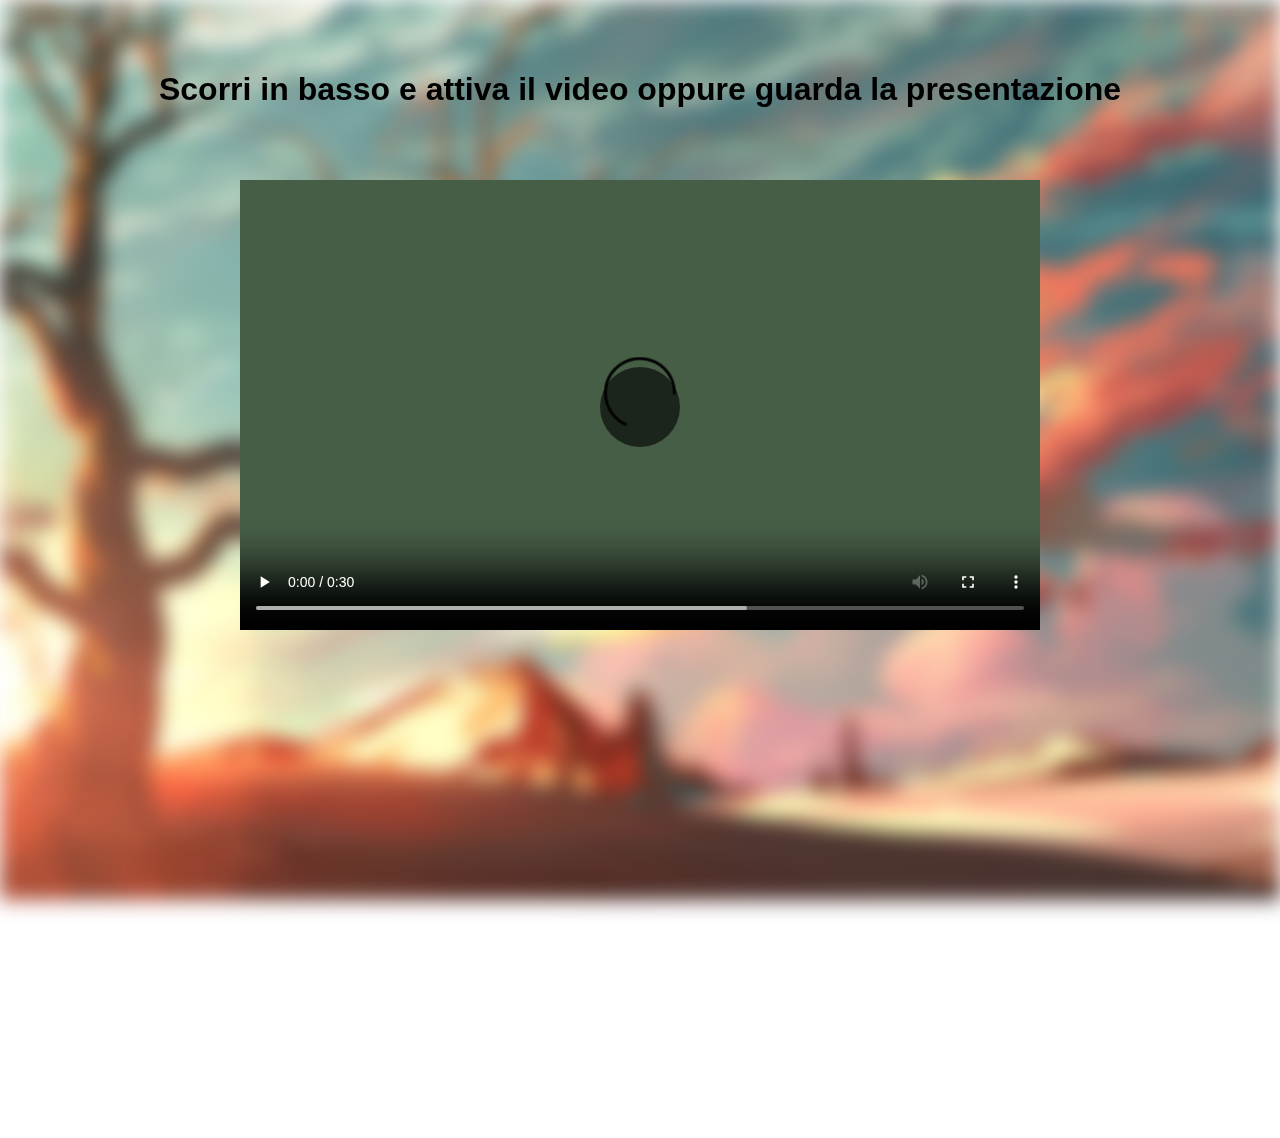
==== pagina2.html @ 96c7901b "sito completo" ====
<!DOCTYPE html>
<html lang="it">
<head>
  <meta charset="UTF-8">
  <meta name="viewport" content="width=device-width, initial-scale=1.0">
  <title>Grazie</title>
  <link rel="stylesheet" href="styles.css">
  <style>
    /* Stile per il video */
    .video-container {
      position: relative;
      width: 100%;
      max-width: 800px;
      margin: auto;
      text-align: center;
    }

    .video {
      width: 100%;
      height: auto;
    }

    .play-button-container {
      position: absolute;
      top: 50%;
      left: 50%;
      transform: translate(-50%, -50%);
      width: 80px;
      height: 80px;
      background-color: rgba(0, 0, 0, 0.6);
      border-radius: 50%;
      cursor: pointer;
      transition: background-color 0.3s;
      display: flex;
      justify-content: center;
      align-items: center;
    }

    .play-button-container:hover {
      background-color: rgba(0, 0, 0, 0.8);
    }

    .play-button {
      width: 80px;
      height: 80px;
      background-color: transparent;
      border: none;
      border-radius: 50%;
      cursor: pointer;
      display: flex;
      justify-content: center;
      align-items: center;
      transition: opacity 0.3s;
    }

    .play-button i {
      color: #fff;
      font-size: 36px;
    }

    /* Stile per il PowerPoint */
    .ppt-container {
      text-align: center;
      margin-top: 50px;
      max-width: 800px;
      margin: auto;
    }

    .ppt-container iframe {
      width: 100%;
      height: 500px;
    }
  </style>
</head>
<body>

<!-- Sfondo sfocato -->
<div class="sfondo"></div>

<div class="container">
  <!-- Intestazione -->
  <header>
    <h1>Scorri in basso e attiva il video oppure guarda la presentazione</h1>
  </header>

  <!-- Video -->
  <div class="video-container">
    <video class="video" controls onplay="hidePlayButton()">
      <source src="Come creare un Sito Web.mp4" type="video/mp4">
      Il tuo browser non supporta il tag video.
    </video>
    <div class="play-button-container" onclick="playPause()">
      <i class="fa fa-play"></i>
    </div>
  </div>

  <!-- PowerPoint -->
  <div class="ppt-container">
    <iframe src="https://docs.google.com/presentation/d/e/2PACX-1vRoIMAU5QxLwI0WPMLcTajNCTEvdTj9RNq08vuNIjPbhDEwV6olX7Ve4yWpxSAIXTFcRf4_Q1NQ2wQA/embed?start=false&loop=false&delayms=3000" frameborder="0" width="800" height="500" allowfullscreen="true" mozallowfullscreen="true" webkitallowfullscreen="true"></iframe>
  </div>

</div>

<!-- Script per gestire la riproduzione del video -->
<script>
  function playPause() {
    var video = document.querySelector('.video');
    if (video.paused) {
      video.play();
    } else {
      video.pause();
    }
  }

  function hidePlayButton() {
    var playButtonContainer = document.querySelector('.play-button-container');
    playButtonContainer.style.display = 'none';
  }
</script>

</body>
</html>
---- styles.css ----
body {
  font-family: Arial, sans-serif;
  margin: 0;
  padding: 0;
}

.sfondo {
  position: fixed;
  width: 100%;
  height: 100%;
  background-image: url('617537.jpg');
  background-size: cover;
  background-position: center;
  background-repeat: no-repeat;
  filter: blur(10px);
  z-index: -1;
}

.contenuto {
  position: relative;
  z-index: 1;
}

header {
  text-align: center;
  padding: 50px 0;
}

.slideshow-container {
  max-width: 1000px;
  position: relative;
  margin: auto;
}

.mySlides {
  display: none;
}

.mySlides img {
  width: 100%;
}

.prev, .next {
  cursor: pointer;
  position: absolute;
  top: 50%;
  width: auto;
  padding: 16px;
  margin-top: -22px;
  color: white;
  font-weight: bold;
  font-size: 20px;
  transition: 0.6s ease;
  border-radius: 0 3px 3px 0;
  user-select: none;
}

.next {
  right: 0;
  border-radius: 3px 0 0 3px;
}

.prev:hover, .next:hover {
  background-color: rgba(0,0,0,0.8);
}

.dot {
  cursor: pointer;
  height: 15px;
  width: 15px;
  margin: 0 2px;
  background-color: #bbb;
  border-radius: 50%;
  display: inline-block;
  transition: background-color 0.6s ease;
}

.active, .dot:hover {
  background-color: #717171;
}

.content {
  display: flex;
  justify-content: space-between;
  margin-top: 50px;
}

.centro-sotto {
  position: absolute;
  bottom: 20px;
  left: 50%;
  transform: translateX(-50%);
  text-align: center;
  color: white;
}

button {
  display: block;
  margin: 50px auto;
  padding: 15px 30px;
  font-size: 20px;
  background-color: #008CBA;
  color: white;
  border: none;
  border-radius: 5px;
  cursor: pointer;
}

footer {
  text-align: center;
  background-color: #333;
  color: white;
  padding: 20px 0;
}
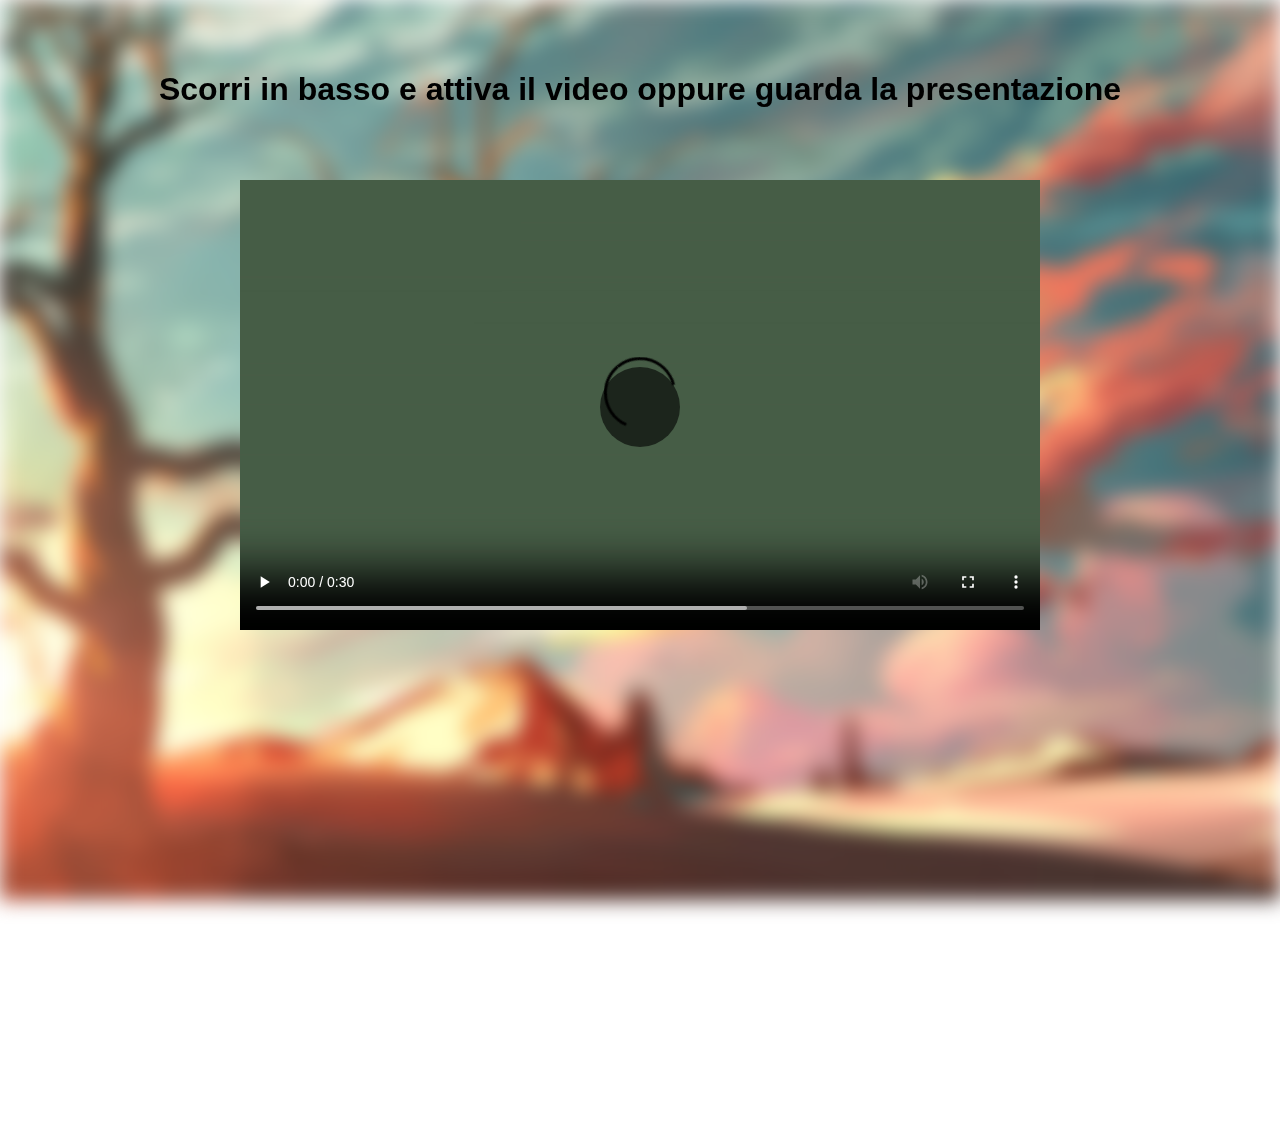
==== commit f07c7045: "modifica" ====
--- a/pagina2.html
+++ b/pagina2.html
@@ -3,7 +3,7 @@
 <head>
   <meta charset="UTF-8">
   <meta name="viewport" content="width=device-width, initial-scale=1.0">
-  <title>Grazie</title>
+  <title>Streaming</title>
   <link rel="stylesheet" href="styles.css">
   <style>
     /* Stile per il video */
